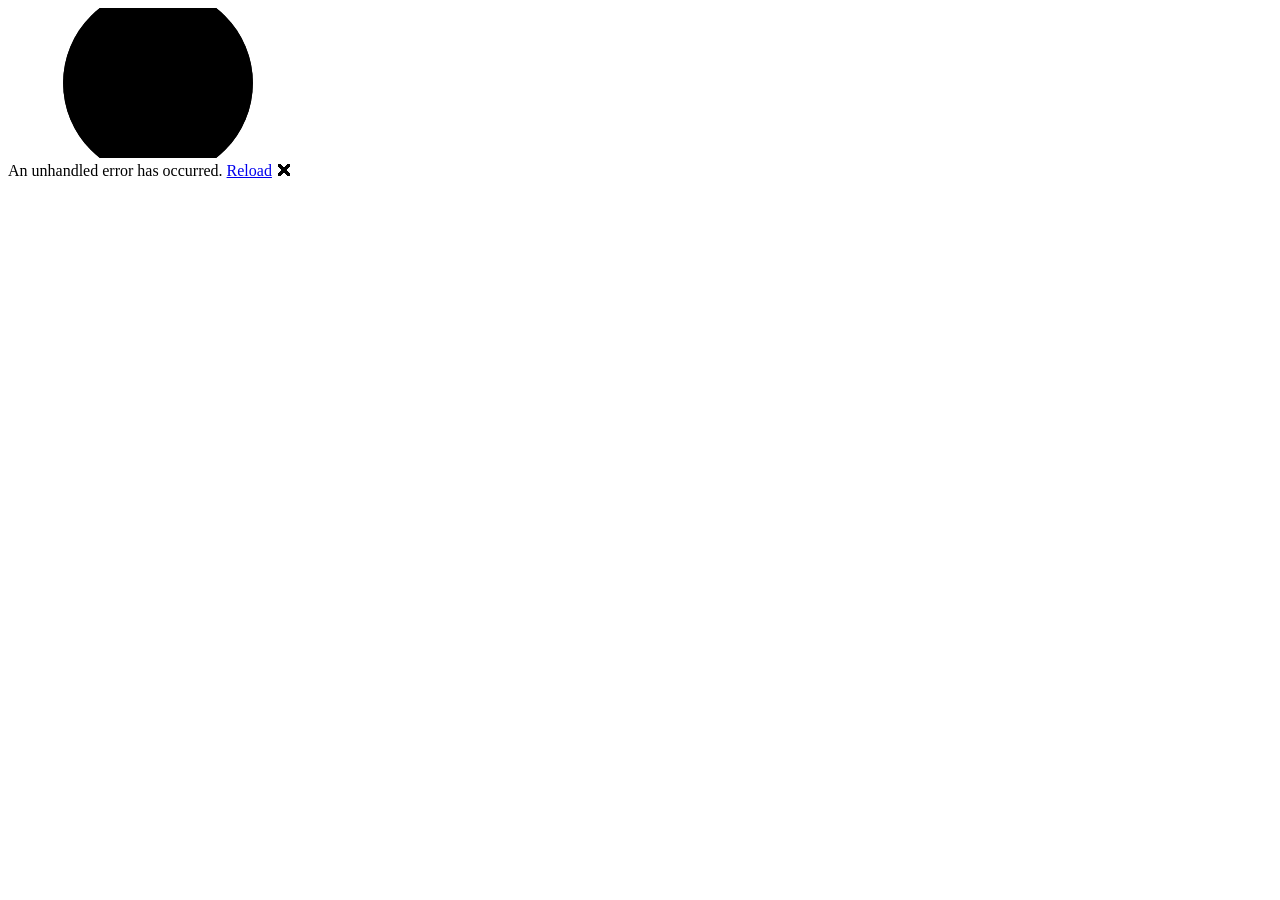
==== MiFuturoTrabajo.Client/wwwroot/index.html @ 89a3a9c3 "feat: implement MeetingController and configure shared project dependencies" ====
<!DOCTYPE html>
<html lang="en">

<head>
    <meta charset="utf-8" />
    <meta name="viewport" content="width=device-width, initial-scale=1.0" />
    <title>MiFuturoTrabajo.Client</title>
    <base href="/" />
    <link rel="stylesheet" href="lib/bootstrap/dist/css/bootstrap.min.css" />
    <link rel="stylesheet" href="css/app.css" />
    <link rel="icon" type="image/png" href="favicon.png" />
    <link href="MiFuturoTrabajo.Client.styles.css" rel="stylesheet" />
</head>

<body>
    <div id="app">
        <svg class="loading-progress">
            <circle r="40%" cx="50%" cy="50%" />
            <circle r="40%" cx="50%" cy="50%" />
        </svg>
        <div class="loading-progress-text"></div>
    </div>

    <div id="blazor-error-ui">
        An unhandled error has occurred.
        <a href="." class="reload">Reload</a>
        <span class="dismiss">🗙</span>
    </div>

    <!-- Google Sign-In -->
    <script src="https://accounts.google.com/gsi/client" async defer></script>

    <!-- Microsoft MSAL.js -->
    <script src="https://alcdn.msauth.net/browser/2.30.0/js/msal-browser.min.js"></script>

    <!-- OAuth Helper Scripts -->
    <script>
        // Set Google Callback Reference
        window.setGoogleCallback = function(dotnetHelper) {
            window.blazorGoogleCallback = dotnetHelper;
        };

        // Google Login Callback Handler
        window.handleGoogleCredentialResponse = function(response) {
            if (window.blazorGoogleCallback) {
                window.blazorGoogleCallback.invokeMethodAsync('HandleGoogleCredential', response.credential);
            }
        };

        // Initialize Google Sign-In when library loads
        window.addEventListener('load', function() {
            if (window.google && window.google.accounts && window.google.accounts.id) {
                google.accounts.id.initialize({
                    client_id: '762382995830-53m3ilmbrkd6vo7t9aeiqf4ttmp3qed0.apps.googleusercontent.com',
                    callback: window.handleGoogleCredentialResponse
                });
                console.log('Google Sign-In initialized');
            }
        });

        // Google One Tap prompt function
        window.showGoogleOneTap = function() {
            if (window.google && window.google.accounts && window.google.accounts.id) {
                google.accounts.id.prompt((notification) => {
                    if (notification.isNotDisplayed() || notification.isSkippedMoment()) {
                        console.log('Google One Tap not displayed');
                    }
                });
            } else {
                console.error('Google Sign-In not initialized');
            }
        };

        // Microsoft MSAL Configuration
        const msalConfig = {
            auth: {
                clientId: '017e3aea-92a7-4724-94ed-fae35fba5131',
                authority: 'https://login.microsoftonline.com/common',
                redirectUri: window.location.origin + '/login-callback'
            }
        };

        const msalInstance = new msal.PublicClientApplication(msalConfig);

        // Initialize MSAL
        msalInstance.initialize().then(() => {
            console.log('MSAL initialized');
        });

        // Microsoft Login Function
        window.loginWithMicrosoft = async function() {
            try {
                const loginResponse = await msalInstance.loginPopup({
                    scopes: ['openid', 'profile', 'email', 'User.Read']
                });

                return loginResponse.idToken;
            } catch (error) {
                console.error('Microsoft login error:', error);
                throw error;
            }
        };
    </script>

    <script src="_framework/blazor.webassembly.js"></script>
</body>

</html>
---- MiFuturoTrabajo.Client/wwwroot/css/app.css ----
html, body {
    font-family: 'Helvetica Neue', Helvetica, Arial, sans-serif;
}

h1:focus {
    outline: none;
}

a, .btn-link {
    color: #0071c1;
}

.btn-primary {
    color: #fff;
    background-color: #1b6ec2;
    border-color: #1861ac;
}

.btn:focus, .btn:active:focus, .btn-link.nav-link:focus, .form-control:focus, .form-check-input:focus {
  box-shadow: 0 0 0 0.1rem white, 0 0 0 0.25rem #258cfb;
}

.content {
    padding-top: 1.1rem;
}

.valid.modified:not([type=checkbox]) {
    outline: 1px solid #26b050;
}

.invalid {
    outline: 1px solid red;
}

.validation-message {
    color: red;
}

#blazor-error-ui {
    color-scheme: light only;
    background: lightyellow;
    bottom: 0;
    box-shadow: 0 -1px 2px rgba(0, 0, 0, 0.2);
    box-sizing: border-box;
    display: none;
    left: 0;
    padding: 0.6rem 1.25rem 0.7rem 1.25rem;
    position: fixed;
    width: 100%;
    z-index: 1000;
}

    #blazor-error-ui .dismiss {
        cursor: pointer;
        position: absolute;
        right: 0.75rem;
        top: 0.5rem;
    }

.blazor-error-boundary {
    background: url([data-uri]) no-repeat 1rem/1.8rem, #b32121;
    padding: 1rem 1rem 1rem 3.7rem;
    color: white;
}

    .blazor-error-boundary::after {
        content: "An error has occurred."
    }

.loading-progress {
    position: relative;
    display: block;
    width: 8rem;
    height: 8rem;
    margin: 20vh auto 1rem auto;
}

    .loading-progress circle {
        fill: none;
        stroke: #e0e0e0;
        stroke-width: 0.6rem;
        transform-origin: 50% 50%;
        transform: rotate(-90deg);
    }

        .loading-progress circle:last-child {
            stroke: #1b6ec2;
            stroke-dasharray: calc(3.141 * var(--blazor-load-percentage, 0%) * 0.8), 500%;
            transition: stroke-dasharray 0.05s ease-in-out;
        }

.loading-progress-text {
    position: absolute;
    text-align: center;
    font-weight: bold;
    inset: calc(20vh + 3.25rem) 0 auto 0.2rem;
}

    .loading-progress-text:after {
        content: var(--blazor-load-percentage-text, "Loading");
    }

code {
    color: #c02d76;
}

.form-floating > .form-control-plaintext::placeholder, .form-floating > .form-control::placeholder {
    color: var(--bs-secondary-color);
    text-align: end;
}

.form-floating > .form-control-plaintext:focus::placeholder, .form-floating > .form-control:focus::placeholder {
    text-align: start;
}
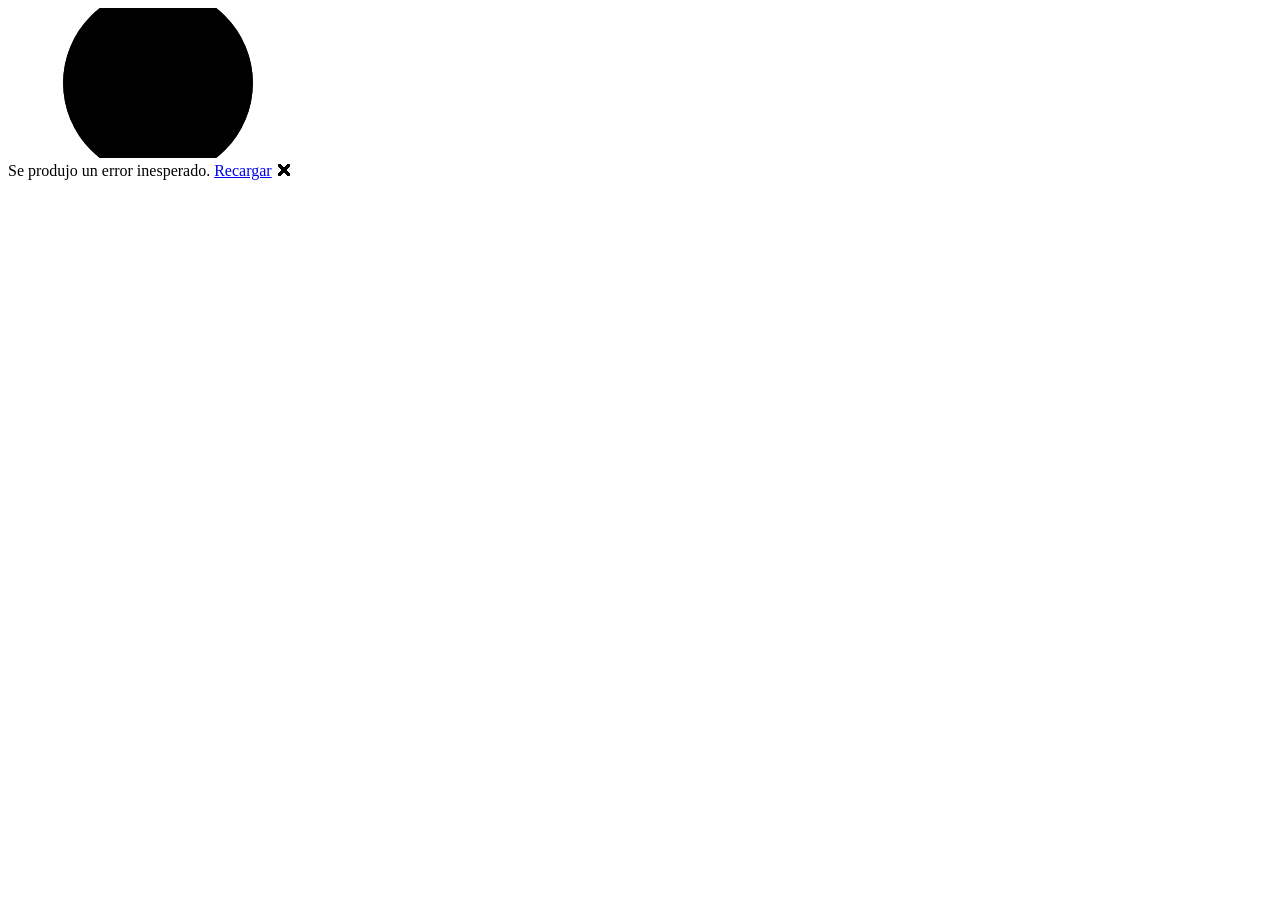
==== commit b6666881: "Make the UI translatable, and give it a dark theme The client shipped with every user-facing string " ====
--- a/MiFuturoTrabajo.Client/wwwroot/index.html
+++ b/MiFuturoTrabajo.Client/wwwroot/index.html
@@ -1,12 +1,17 @@
 <!DOCTYPE html>
-<html lang="en">
+<html lang="es">
 
 <head>
     <meta charset="utf-8" />
     <meta name="viewport" content="width=device-width, initial-scale=1.0" />
-    <title>MiFuturoTrabajo.Client</title>
+    <title>Mi Futuro Trabajo</title>
     <base href="/" />
+    <!-- Resolves theme and language before the first paint. Must stay blocking
+         and must stay above the stylesheets. -->
+    <script src="js/preferences.js"></script>
     <link rel="stylesheet" href="lib/bootstrap/dist/css/bootstrap.min.css" />
+    <link rel="stylesheet" href="https://cdn.jsdelivr.net/npm/bootstrap-icons@1.11.3/font/bootstrap-icons.min.css" />
+    <link rel="stylesheet" href="css/tokens.css" />
     <link rel="stylesheet" href="css/app.css" />
     <link rel="icon" type="image/png" href="favicon.png" />
     <link href="MiFuturoTrabajo.Client.styles.css" rel="stylesheet" />
@@ -21,9 +26,11 @@
         <div class="loading-progress-text"></div>
     </div>
 
+    <!-- The message and reload label are localised by js/preferences.js;
+         the text here is the pre-script fallback. -->
     <div id="blazor-error-ui">
-        An unhandled error has occurred.
-        <a href="." class="reload">Reload</a>
+        <span class="message">Se produjo un error inesperado.</span>
+        <a href="." class="reload">Recargar</a>
         <span class="dismiss">🗙</span>
     </div>
 
@@ -35,6 +42,39 @@
 
     <!-- OAuth Helper Scripts -->
     <script>
+        // ── OAuth configuration ─────────────────────────────────────────────────
+        //
+        // Client IDs used to be literals in this file - and GOOGLE_CLIENT_ID was
+        // referenced twice while never being assigned anywhere, so Google
+        // initialisation threw a ReferenceError and sign-in could not work at
+        // all. They now come from wwwroot/appsettings.json, the same file the
+        // Blazor app reads, so localhost and the deployed site can differ
+        // without editing markup.
+        //
+        // These identifiers are public by design: a client ID is not a secret,
+        // it is half of a pair whose other half never leaves Google or Entra.
+        // What actually protects the account is the redirect-URI allowlist in
+        // the provider console, plus the signature check on the API side.
+        window.oauthConfigReady = (async function () {
+            try {
+                const response = await fetch('appsettings.json', { cache: 'no-cache' });
+                const settings = response.ok ? await response.json() : {};
+                const oauth = settings.OAuth || {};
+
+                window.oauthConfig = {
+                    googleClientId: (oauth.Google || {}).ClientId || '',
+                    microsoftClientId: (oauth.Microsoft || {}).ClientId || '',
+                    microsoftAuthority: (oauth.Microsoft || {}).Authority
+                        || 'https://login.microsoftonline.com/common'
+                };
+            } catch (e) {
+                console.error('Could not read OAuth configuration', e);
+                window.oauthConfig = { googleClientId: '', microsoftClientId: '', microsoftAuthority: '' };
+            }
+
+            return window.oauthConfig;
+        })();
+
         // Set Google Callback Reference
         window.setGoogleCallback = function(dotnetHelper) {
             window.blazorGoogleCallback = dotnetHelper;
@@ -47,53 +87,184 @@
             }
         };
 
-        // Initialize Google Sign-In when library loads
-        window.addEventListener('load', function() {
+        // Initialize Google Identity Services once the library and the
+        // configuration are both ready.
+        async function initGoogleSignIn() {
+            const config = await window.oauthConfigReady;
+
+            if (!config.googleClientId) {
+                console.warn('Google sign-in is not configured (OAuth:Google:ClientId is empty)');
+                return;
+            }
+
             if (window.google && window.google.accounts && window.google.accounts.id) {
                 google.accounts.id.initialize({
-                    client_id: '762382995830-53m3ilmbrkd6vo7t9aeiqf4ttmp3qed0.apps.googleusercontent.com',
-                    callback: window.handleGoogleCredentialResponse
+                    client_id: config.googleClientId,
+                    callback: window.handleGoogleCredentialResponse,
+                    auto_select: false,
+                    cancel_on_tap_outside: true
                 });
                 console.log('Google Sign-In initialized');
             }
+        }
+
+        // Try to init immediately; if the GSI script hasn't loaded yet, wait for it
+        if (document.readyState === 'loading') {
+            document.addEventListener('DOMContentLoaded', initGoogleSignIn);
+        } else {
+            initGoogleSignIn();
+        }
+
+        // Fallback: the GSI script is async, so retry after it loads
+        window.addEventListener('load', initGoogleSignIn);
+
+        /**
+         * Primary entry point called from Blazor when the user clicks "Sign in with Google".
+         * Strategy:
+         *   1. Try One Tap prompt.
+         *   2. If One Tap is suppressed/skipped, show a temporary overlay with the
+         *      official Google Sign-In button and programmatically click it, which
+         *      opens a reliable popup window.
+         */
+        window.signInWithGoogle = async function () {
+            if (!window.google || !window.google.accounts || !window.google.accounts.id) {
+                console.error('Google Sign-In library not loaded yet');
+                return;
+            }
+
+            const config = await window.oauthConfigReady;
+
+            if (!config.googleClientId) {
+                console.error('Google sign-in is not configured (OAuth:Google:ClientId is empty)');
+                return;
+            }
+
+            // Re-initialize to make sure callback is fresh
+            google.accounts.id.initialize({
+                client_id: config.googleClientId,
+                callback: window.handleGoogleCredentialResponse,
+                auto_select: false,
+                cancel_on_tap_outside: true
+            });
+
+            // Try One Tap first
+            google.accounts.id.prompt(function (notification) {
+                if (notification.isNotDisplayed() || notification.isSkippedMoment()) {
+                    // One Tap was suppressed — fall back to popup button
+                    console.log('One Tap suppressed, falling back to popup button');
+                    showGooglePopupFallback();
+                }
+            });
+        };
+
+        // Renders an official Google button into a temporary overlay and clicks it
+        function showGooglePopupFallback() {
+            // Remove any stale overlay first
+            var existing = document.getElementById('google-signin-overlay');
+            if (existing) { document.body.removeChild(existing); }
+
+            // Create overlay
+            var overlay = document.createElement('div');
+            overlay.id = 'google-signin-overlay';
+            overlay.style.cssText = [
+                'position:fixed', 'inset:0', 'z-index:99999',
+                'display:flex', 'align-items:center', 'justify-content:center',
+                'background:rgba(0,0,0,0.5)'
+            ].join(';');
+
+            var card = document.createElement('div');
+            card.style.cssText = 'background:#fff;border-radius:12px;padding:32px;text-align:center;box-shadow:0 8px 32px rgba(0,0,0,0.3)';
+
+            var title = document.createElement('p');
+            title.textContent = 'Click below to continue with Google';
+            title.style.cssText = 'margin-bottom:16px;font-family:sans-serif;color:#444';
+
+            var btnContainer = document.createElement('div');
+            btnContainer.id = 'google-popup-btn';
+
+            var cancelBtn = document.createElement('button');
+            cancelBtn.textContent = 'Cancel';
+            cancelBtn.style.cssText = 'margin-top:16px;padding:8px 20px;border:1px solid #ccc;border-radius:6px;background:#fff;cursor:pointer;font-family:sans-serif';
+            cancelBtn.onclick = function () {
+                var o = document.getElementById('google-signin-overlay');
+                if (o) { document.body.removeChild(o); }
+                // Notify Blazor that the user cancelled
+                if (window.blazorGoogleCallback) {
+                    window.blazorGoogleCallback.invokeMethodAsync('HandleGoogleCancelled');
+                }
+            };
+
+            card.appendChild(title);
+            card.appendChild(btnContainer);
+            card.appendChild(cancelBtn);
+            overlay.appendChild(card);
+            document.body.appendChild(overlay);
+
+            // Render the official Google button and auto-click it
+            google.accounts.id.renderButton(btnContainer, {
+                type: 'standard',
+                shape: 'rectangular',
+                theme: 'outline',
+                text: 'signin_with',
+                size: 'large',
+                logo_alignment: 'left'
+            });
+
+            // Auto-click the rendered button so the popup opens immediately
+            setTimeout(function () {
+                var gBtn = btnContainer.querySelector('div[role="button"]');
+                if (gBtn) { gBtn.click(); }
+            }, 150);
+        }
+
+        // Backward-compatible alias
+        window.showGoogleOneTap = window.signInWithGoogle;
+
+        // ── Microsoft MSAL ──────────────────────────────────────────────────────
+        // MSAL is configured from the same appsettings.json, so the deployed
+        // origin and localhost differ by configuration rather than by an edit
+        // to this file. Both must be registered as redirect URIs in the Entra
+        // app registration - that allowlist, not the client ID, is what stops
+        // another site from using this registration.
+        const msalReady = window.oauthConfigReady.then(function (config) {
+            const msalConfig = {
+                auth: {
+                    clientId: config.microsoftClientId,
+                    authority: config.microsoftAuthority,
+                    redirectUri: window.location.origin + '/login-callback'
+                }
+            };
+
+            if (!msalConfig.auth.clientId) {
+                console.warn('Microsoft sign-in is not configured (OAuth:Microsoft:ClientId is empty)');
+                return null;
+            }
+
+            return new msal.PublicClientApplication(msalConfig);
         });
 
-        // Google One Tap prompt function
-        window.showGoogleOneTap = function() {
-            if (window.google && window.google.accounts && window.google.accounts.id) {
-                google.accounts.id.prompt((notification) => {
-                    if (notification.isNotDisplayed() || notification.isSkippedMoment()) {
-                        console.log('Google One Tap not displayed');
-                    }
-                });
-            } else {
-                console.error('Google Sign-In not initialized');
-            }
-        };
-
-        // Microsoft MSAL Configuration
-        const msalConfig = {
-            auth: {
-                clientId: '017e3aea-92a7-4724-94ed-fae35fba5131',
-                authority: 'https://login.microsoftonline.com/common',
-                redirectUri: window.location.origin + '/login-callback'
-            }
-        };
-
-        const msalInstance = new msal.PublicClientApplication(msalConfig);
-
-        // Initialize MSAL
-        msalInstance.initialize().then(() => {
-            console.log('MSAL initialized');
+        // Initialisation is a promise now rather than a top-level const, so
+        // callers await it instead of assuming a ready instance is in scope.
+        const msalInitialized = msalReady.then(function (instance) {
+            if (!instance) { return null; }
+
+            return instance.initialize().then(function () {
+                console.log('MSAL initialized');
+                return instance;
+            });
         });
 
-        // Microsoft Login Function
-        window.loginWithMicrosoft = async function() {
+        window.loginWithMicrosoft = async function () {
+            const msalInstance = await msalInitialized;
+
+            if (!msalInstance) {
+                throw new Error('Microsoft sign-in is not configured.');
+            }
+
             try {
                 const loginResponse = await msalInstance.loginPopup({
                     scopes: ['openid', 'profile', 'email', 'User.Read']
                 });
-
                 return loginResponse.idToken;
             } catch (error) {
                 console.error('Microsoft login error:', error);
@@ -102,7 +273,17 @@
         };
     </script>
 
-    <script src="_framework/blazor.webassembly.js"></script>
+    <!-- Started by hand so the culture is known before the runtime boots.
+         applicationCulture is what makes Blazor fetch the matching satellite
+         assembly (es/MiFuturoTrabajo.Client.resources.dll); setting the culture
+         later from C# would change CultureInfo without ever downloading the
+         translations, and every string would silently fall back to English. -->
+    <script src="_framework/blazor.webassembly.js" autostart="false"></script>
+    <script>
+        Blazor.start({
+            applicationCulture: window.mftPrefs ? window.mftPrefs.getCulture() : 'es'
+        });
+    </script>
 </body>
 
 </html>
--- a/MiFuturoTrabajo.Client/wwwroot/css/tokens.css
+++ b/MiFuturoTrabajo.Client/wwwroot/css/tokens.css
@@ -0,0 +1,159 @@
+/*
+ * Colour tokens.
+ *
+ * Every colour the application draws itself with is declared here twice: once
+ * for the light theme and once for the dark one. Component CSS references the
+ * tokens and never a literal, which is what lets `data-theme` on <html> repaint
+ * the whole app without any component knowing a theme exists.
+ *
+ * The light values are the ones the app already used - this file did not
+ * redesign anything, it named what was there. The dark values were then chosen
+ * against those names, keeping body text at or above WCAG AA contrast on its
+ * own surface.
+ *
+ * Naming: `surface` is something you put content on, `bg` is the page behind
+ * everything, `border` separates, `text` sits on a surface, and `-subtle`
+ * variants are the tinted backgrounds that pair with a matching `-subtle-text`.
+ */
+
+:root,
+[data-theme="light"] {
+    /* Structure */
+    --mft-bg: #f8f9fa;
+    --mft-surface: #ffffff;
+    --mft-surface-2: #f8f9fa;
+    --mft-surface-3: #f0f0f0;
+    --mft-surface-hover: #f5f5f5;
+    --mft-border: #dee2e6;
+    --mft-border-strong: #ced4da;
+
+    /* Type */
+    --mft-text: #212529;
+    --mft-text-secondary: #495057;
+    --mft-text-muted: #6c757d;
+    --mft-text-disabled: #adb5bd;
+
+    /* Depth */
+    --mft-shadow-sm: rgba(0, 0, 0, 0.1);
+    --mft-shadow-md: rgba(0, 0, 0, 0.15);
+
+    /* The sidebar is dark in both themes - it is the one surface that does not
+       invert, because it already reads as a dark rail in the light theme. */
+    --mft-sidebar-bg: #212529;
+    --mft-sidebar-text: rgba(255, 255, 255, 0.8);
+    --mft-sidebar-text-strong: #ffffff;
+    --mft-sidebar-text-muted: rgba(255, 255, 255, 0.6);
+    --mft-sidebar-hover: rgba(255, 255, 255, 0.1);
+    --mft-sidebar-control: rgba(255, 255, 255, 0.1);
+    --mft-sidebar-control-hover: rgba(255, 255, 255, 0.2);
+    --mft-sidebar-border: rgba(255, 255, 255, 0.1);
+
+    /* Accents */
+    --mft-primary: #0d6efd;
+    --mft-primary-strong: #0a58ca;
+    --mft-primary-contrast: #ffffff;
+    --mft-primary-subtle: #cfe2ff;
+    --mft-primary-subtle-2: #e7f3ff;
+    --mft-primary-subtle-3: #b3d9ff;
+    --mft-primary-subtle-text: #0a58ca;
+
+    --mft-success: #198754;
+    --mft-success-subtle: #d1e7dd;
+    --mft-success-subtle-2: #f8fffe;
+    --mft-success-subtle-text: #0f5132;
+
+    --mft-danger: #dc3545;
+    --mft-danger-subtle: #f8d7da;
+    --mft-danger-subtle-text: #842029;
+
+    --mft-warning: #ffc107;
+    --mft-warning-subtle: #fff3cd;
+    --mft-warning-subtle-2: #fff9e6;
+    --mft-warning-subtle-3: #fffbf0;
+    --mft-warning-subtle-text: #856404;
+    --mft-warning-ring: rgba(255, 193, 7, 0.2);
+
+    --mft-info: #0dcaf0;
+    /* Neutral status chips - grey rather than semantic. */
+    --mft-neutral: #6c757d;
+    --mft-neutral-subtle: #adb5bd;
+    --mft-orange: #fd7e14;
+    --mft-purple: #6f42c1;
+    --mft-indigo: #6610f2;
+    --mft-indigo-subtle: #ebebff;
+    --mft-teal: #20c997;
+    --mft-pink: #d63384;
+    --mft-gold: #ffd700;
+}
+
+[data-theme="dark"] {
+    /* Not pure black: a near-black with a blue cast sits better under the same
+       accent hues, and pure black against white text is needlessly harsh. */
+    --mft-bg: #0f1214;
+    --mft-surface: #1a1e21;
+    --mft-surface-2: #22272b;
+    --mft-surface-3: #272c31;
+    --mft-surface-hover: #2b3136;
+    --mft-border: #343a40;
+    --mft-border-strong: #454d55;
+
+    --mft-text: #e9ecef;
+    --mft-text-secondary: #ced4da;
+    --mft-text-muted: #9aa4ae;
+    --mft-text-disabled: #6c757d;
+
+    /* Shadows do almost nothing on a dark ground, so they are deepened to stay
+       perceptible rather than kept at their light-theme opacity. */
+    --mft-shadow-sm: rgba(0, 0, 0, 0.4);
+    --mft-shadow-md: rgba(0, 0, 0, 0.55);
+
+    /* Darker than the page so the rail still separates from the content. */
+    --mft-sidebar-bg: #0a0c0e;
+    --mft-sidebar-text: rgba(255, 255, 255, 0.75);
+    --mft-sidebar-text-strong: #ffffff;
+    --mft-sidebar-text-muted: rgba(255, 255, 255, 0.55);
+    --mft-sidebar-hover: rgba(255, 255, 255, 0.08);
+    --mft-sidebar-control: rgba(255, 255, 255, 0.08);
+    --mft-sidebar-control-hover: rgba(255, 255, 255, 0.16);
+    --mft-sidebar-border: rgba(255, 255, 255, 0.08);
+
+    /* Accents are lightened, not just reused: #0d6efd on #1a1e21 is too dark to
+       read as an accent, and #ffc107 text on a dark tint loses its warning
+       colour entirely. The subtle backgrounds become low-opacity washes of
+       their own hue instead of the pastel tints that only work on white. */
+    --mft-primary: #4d94ff;
+    --mft-primary-strong: #7bb0ff;
+    --mft-primary-contrast: #08121f;
+    --mft-primary-subtle: #12294a;
+    --mft-primary-subtle-2: #16233a;
+    --mft-primary-subtle-3: #1d3a63;
+    --mft-primary-subtle-text: #a8ccff;
+
+    --mft-success: #3ddc97;
+    --mft-success-subtle: #10301f;
+    --mft-success-subtle-2: #12241c;
+    --mft-success-subtle-text: #9ae6c1;
+
+    --mft-danger: #ff6b78;
+    --mft-danger-subtle: #3d1418;
+    --mft-danger-subtle-text: #ffb3ba;
+
+    --mft-warning: #ffca2c;
+    --mft-warning-subtle: #3a2f0d;
+    --mft-warning-subtle-2: #2e2710;
+    --mft-warning-subtle-3: #262111;
+    --mft-warning-subtle-text: #ffdf7e;
+    --mft-warning-ring: rgba(255, 202, 44, 0.25);
+
+    --mft-info: #4dd8ef;
+    /* Kept dark enough for the white chip text to stay legible. */
+    --mft-neutral: #5a6570;
+    --mft-neutral-subtle: #49535d;
+    --mft-orange: #ff964d;
+    --mft-purple: #a98eda;
+    --mft-indigo: #9b7bff;
+    --mft-indigo-subtle: #211b3d;
+    --mft-teal: #4fddb4;
+    --mft-pink: #f06fa8;
+    --mft-gold: #ffd700;
+}
--- a/MiFuturoTrabajo.Client/wwwroot/css/app.css
+++ b/MiFuturoTrabajo.Client/wwwroot/css/app.css
@@ -1,5 +1,17 @@
+/* Global reset. This used to live in a <style> block inside MainLayout, where
+   it was global only because that layout is always rendered. MainLayout's CSS
+   is now scoped, and a scoped `*` would stop applying to page content - so the
+   reset moves here, where being global is intentional rather than incidental. */
+* {
+    margin: 0;
+    padding: 0;
+    box-sizing: border-box;
+}
+
 html, body {
     font-family: 'Helvetica Neue', Helvetica, Arial, sans-serif;
+    background: var(--mft-bg);
+    color: var(--mft-text);
 }
 
 h1:focus {
@@ -7,17 +19,17 @@
 }
 
 a, .btn-link {
-    color: #0071c1;
+    color: var(--mft-primary);
 }
 
 .btn-primary {
-    color: #fff;
-    background-color: #1b6ec2;
-    border-color: #1861ac;
+    color: var(--mft-primary-contrast);
+    background-color: var(--mft-primary);
+    border-color: var(--mft-primary-strong);
 }
 
 .btn:focus, .btn:active:focus, .btn-link.nav-link:focus, .form-control:focus, .form-check-input:focus {
-  box-shadow: 0 0 0 0.1rem white, 0 0 0 0.25rem #258cfb;
+  box-shadow: 0 0 0 0.1rem var(--mft-surface), 0 0 0 0.25rem var(--mft-primary);
 }
 
 .content {
@@ -25,15 +37,15 @@
 }
 
 .valid.modified:not([type=checkbox]) {
-    outline: 1px solid #26b050;
+    outline: 1px solid var(--mft-success);
 }
 
 .invalid {
-    outline: 1px solid red;
+    outline: 1px solid var(--mft-danger);
 }
 
 .validation-message {
-    color: red;
+    color: var(--mft-danger);
 }
 
 #blazor-error-ui {
@@ -64,7 +76,8 @@
 }
 
     .blazor-error-boundary::after {
-        content: "An error has occurred."
+        /* Set by js/preferences.js before the runtime boots. */
+        content: var(--mft-error-boundary-text, "Se produjo un error.");
     }
 
 .loading-progress {
@@ -77,19 +90,20 @@
 
     .loading-progress circle {
         fill: none;
-        stroke: #e0e0e0;
+        stroke: var(--mft-border);
         stroke-width: 0.6rem;
         transform-origin: 50% 50%;
         transform: rotate(-90deg);
     }
 
         .loading-progress circle:last-child {
-            stroke: #1b6ec2;
+            stroke: var(--mft-primary);
             stroke-dasharray: calc(3.141 * var(--blazor-load-percentage, 0%) * 0.8), 500%;
             transition: stroke-dasharray 0.05s ease-in-out;
         }
 
 .loading-progress-text {
+    color: var(--mft-text);
     position: absolute;
     text-align: center;
     font-weight: bold;
@@ -97,11 +111,13 @@
 }
 
     .loading-progress-text:after {
-        content: var(--blazor-load-percentage-text, "Loading");
+        /* The fallback is localised by js/preferences.js; Blazor replaces it
+           with a percentage as soon as it starts reporting progress. */
+        content: var(--blazor-load-percentage-text, var(--mft-loading-text, "Cargando6"));
     }
 
 code {
-    color: #c02d76;
+    color: var(--mft-pink);
 }
 
 .form-floating > .form-control-plaintext::placeholder, .form-floating > .form-control::placeholder {
